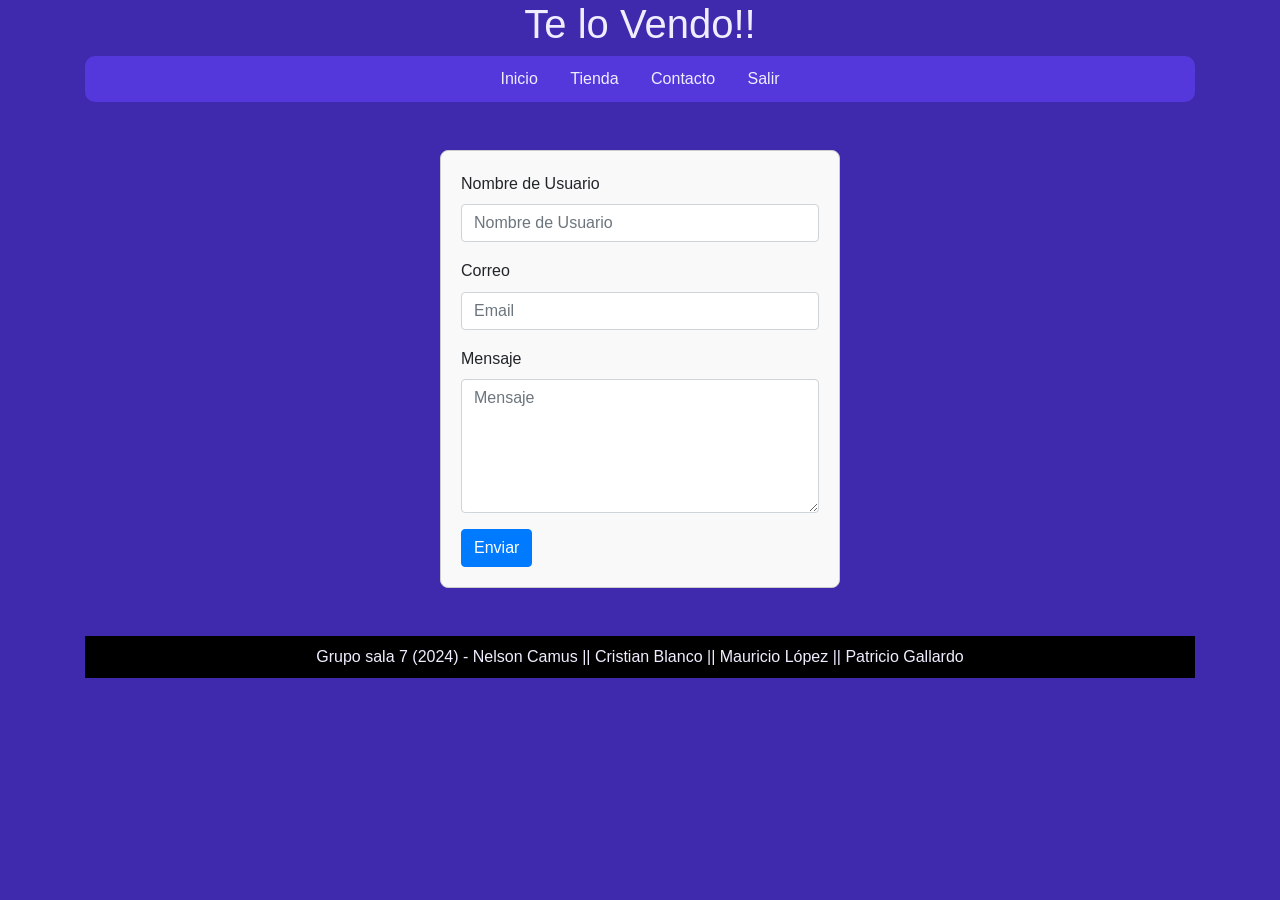
==== final-modulo2/contacto.html @ 97922feb "Primer commit" ====
<!DOCTYPE html>
<html lang="es">
<head>
    <meta charset="UTF-8">
    <meta name="viewport" content="width=device-width, initial-scale=1.0">
    <title>Contacto</title>
    <link rel="stylesheet" href="https://stackpath.bootstrapcdn.com/bootstrap/4.5.2/css/bootstrap.min.css">
    <link rel="stylesheet" href="assets/css/styles.css">
</head>
<body class="container">
    <header>
        <h1>Te lo Vendo!!</h1>
    </header>
    <nav class="menu text-center mb-3">
        <a href="index.html" class="mr-2">Inicio</a>
        <a href="tienda.html" class="mr-2">Tienda</a>
        <a href="contacto.html" class="mr-2">Contacto</a>
        <a href="https://www.google.com">Salir</a>
    </nav>
    <main>
        <div id="formu" class="mt-5">
            <form action="#" id="contactForm">
                <div class="form-group">
                    <label for="user">Nombre de Usuario</label>
                    <input type="text" class="form-control" id="user" placeholder="Nombre de Usuario">
                </div>
                <div class="form-group">
                    <label for="email">Correo</label>
                    <input type="email" class="form-control" id="email" placeholder="Email">
                </div>
                <div class="form-group">
                    <label for="text">Mensaje</label>
                    <textarea class="form-control" id="text" rows="5" placeholder="Mensaje"></textarea>
                </div>
                <button type="submit" class="btn btn-primary">Enviar</button>
            </form>
        </div>
    </main>
    <footer class="text-center mt-5">
        <p>Grupo sala 7 (2024) - Nelson Camus || Cristian Blanco || Mauricio López || Patricio Gallardo </p>
    </footer>
    <script src="assets/scripts/funciones.js"></script>
</body>
</html>
---- final-modulo2/assets/css/styles.css ----
body {
    background-color: #3F2AAE;
    font-family: Arial, sans-serif;
    line-height: 1.6;
    margin: 0;
    padding: 0;
}

h1, .menu a, h2, p {
    color: #EEEEFF;
}

h1, h2, h3, section div {
    text-align: center;
}

.menu {
    background-color: #5438DC;
    padding: 10px;
    text-align: center;
    border-radius: 10px;
}

.menu a {
    text-decoration: none;
    padding: 5px 10px;
    border-radius: 1rem;
}

.menu a:hover {
    background-color: #3F2AAE;
}

main {
    width: 100%;
    position: relative;
    margin-bottom: 1rem;
}

section {
    margin-bottom: 20px;
    padding: 20px;
}

h3 {
    color: #0A0908;
    text-decoration: underline dotted red;
}

img {
    border-radius: 10px;
}

.button {
    display: block;
    margin: 0 auto;
    text-align: center;
}

input {
    border: 2px solid black;
}

#formu {
    max-width: 400px;
    margin: 0 auto;
    padding: 20px;
    border: 1px solid #ccc;
    border-radius: 8px;
    background-color: #f9f9f9;
}

#mens {
    max-width: 90%;
    margin: 0 auto;
    padding: 20px;
    border: 2px solid black;
    border-radius: 8px;
    background-color: white;
    height: 100px;
    box-shadow: 0 4px 8px rgba(0, 0, 0, 0.5);
}

footer {
    background-color: black;
    position: relative;
    color: white;
    width: 100%;
    bottom: 0;
}

footer p {
    padding: .5rem;
    margin: 0;
}

@media (max-width: 425px) {
    nav a:last-of-type {
        display: none;
    }
}
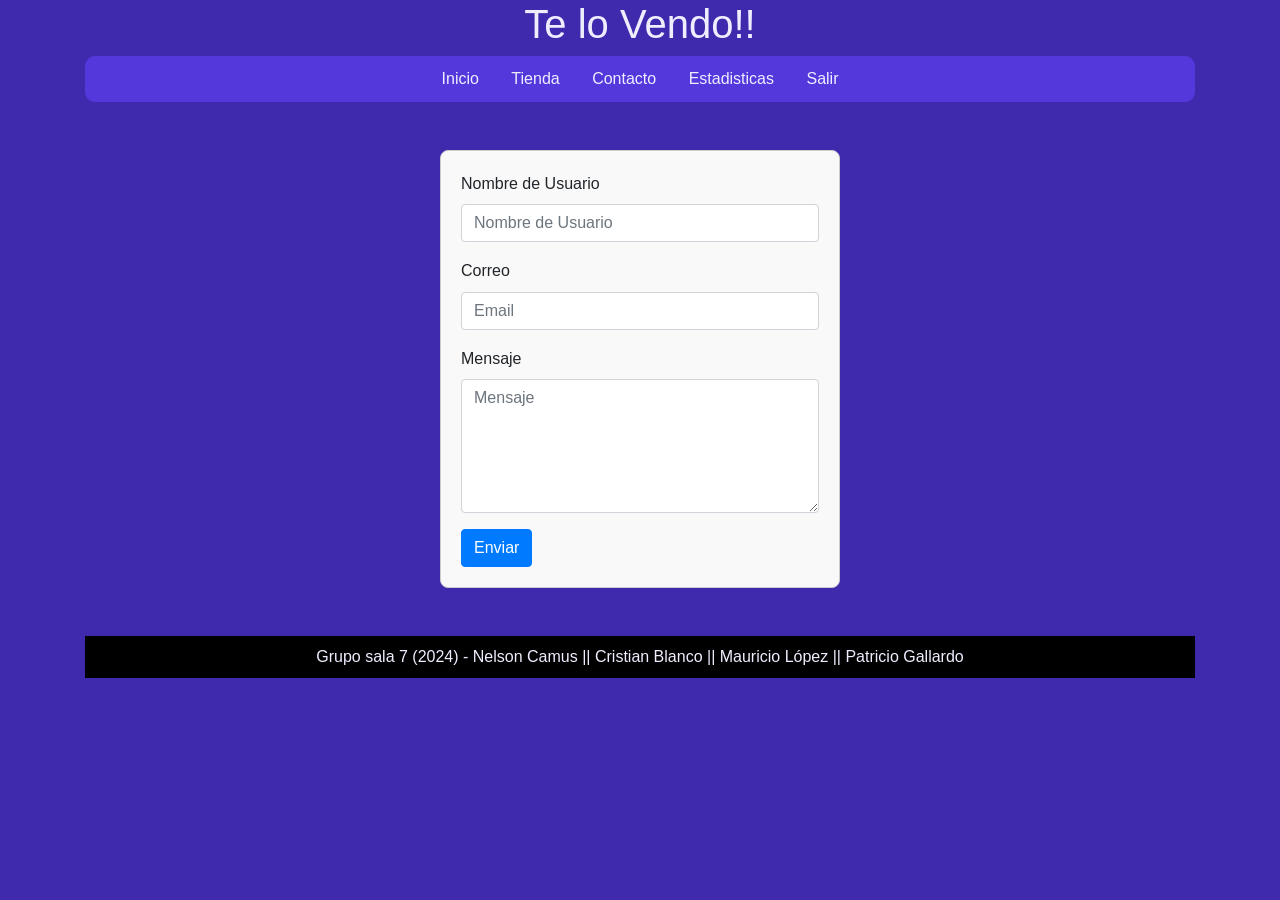
==== commit ea4efc7a: "Creacion de estadistica" ====
--- a/final-modulo2/contacto.html
+++ b/final-modulo2/contacto.html
@@ -15,6 +15,7 @@
         <a href="index.html" class="mr-2">Inicio</a>
         <a href="tienda.html" class="mr-2">Tienda</a>
         <a href="contacto.html" class="mr-2">Contacto</a>
+        <a href="estadistica.html" class="mr-2">Estadisticas</a>
         <a href="https://www.google.com">Salir</a>
     </nav>
     <main>
